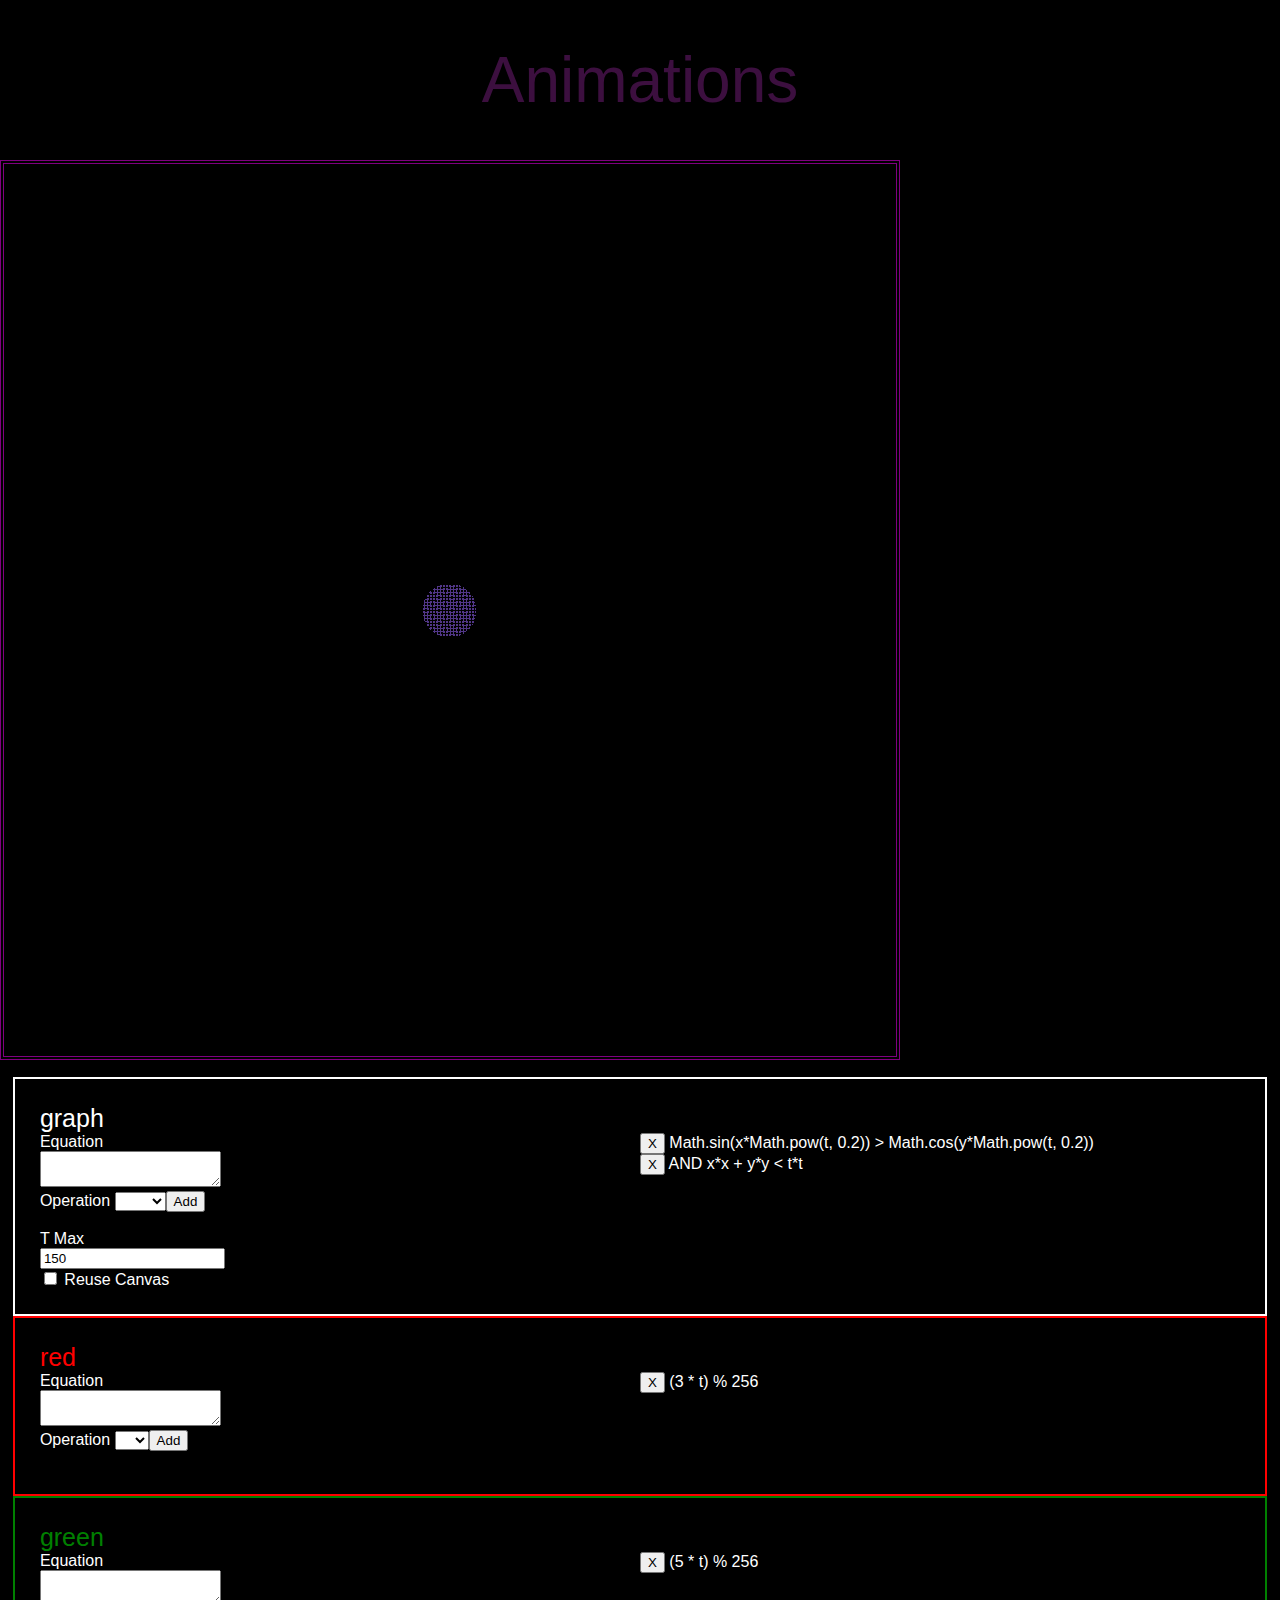
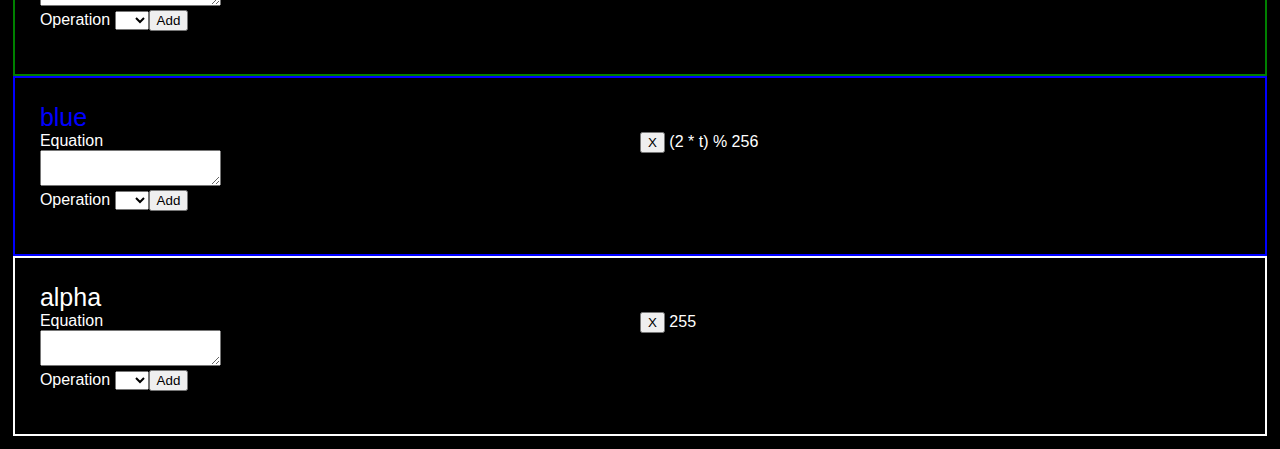
==== index.html @ ba138f86 "transitioned completely to functional components AND added TMax input and Reuse Canvas toggle AND ad" ====
<!doctype html><html lang="en"><head><meta charset="utf-8"/><link rel="icon" href="/favicon.ico"/><meta name="viewport" content="width=device-width,initial-scale=1"/><meta name="theme-color" content="#000000"/><meta name="description" content="Web site created using create-react-app"/><link rel="apple-touch-icon" href="/logo192.png"/><link rel="manifest" href="/manifest.json"/><title>Animations</title><link href="/static/css/main.56f07af2.chunk.css" rel="stylesheet"></head><body><noscript>You need to enable JavaScript to run this app.</noscript><div id="root"></div><script>!function(e){function t(t){for(var n,i,a=t[0],l=t[1],f=t[2],c=0,s=[];c<a.length;c++)i=a[c],Object.prototype.hasOwnProperty.call(o,i)&&o[i]&&s.push(o[i][0]),o[i]=0;for(n in l)Object.prototype.hasOwnProperty.call(l,n)&&(e[n]=l[n]);for(p&&p(t);s.length;)s.shift()();return u.push.apply(u,f||[]),r()}function r(){for(var e,t=0;t<u.length;t++){for(var r=u[t],n=!0,a=1;a<r.length;a++){var l=r[a];0!==o[l]&&(n=!1)}n&&(u.splice(t--,1),e=i(i.s=r[0]))}return e}var n={},o={1:0},u=[];function i(t){if(n[t])return n[t].exports;var r=n[t]={i:t,l:!1,exports:{}};return e[t].call(r.exports,r,r.exports,i),r.l=!0,r.exports}i.m=e,i.c=n,i.d=function(e,t,r){i.o(e,t)||Object.defineProperty(e,t,{enumerable:!0,get:r})},i.r=function(e){"undefined"!=typeof Symbol&&Symbol.toStringTag&&Object.defineProperty(e,Symbol.toStringTag,{value:"Module"}),Object.defineProperty(e,"__esModule",{value:!0})},i.t=function(e,t){if(1&t&&(e=i(e)),8&t)return e;if(4&t&&"object"==typeof e&&e&&e.__esModule)return e;var r=Object.create(null);if(i.r(r),Object.defineProperty(r,"default",{enumerable:!0,value:e}),2&t&&"string"!=typeof e)for(var n in e)i.d(r,n,function(t){return e[t]}.bind(null,n));return r},i.n=function(e){var t=e&&e.__esModule?function(){return e.default}:function(){return e};return i.d(t,"a",t),t},i.o=function(e,t){return Object.prototype.hasOwnProperty.call(e,t)},i.p="/";var a=this.webpackJsonpanimations=this.webpackJsonpanimations||[],l=a.push.bind(a);a.push=t,a=a.slice();for(var f=0;f<a.length;f++)t(a[f]);var p=l;r()}([])</script><script src="/static/js/2.12fd981f.chunk.js"></script><script src="/static/js/main.2b0c083c.chunk.js"></script></body></html>
---- static/css/main.56f07af2.chunk.css ----
body{background-color:#000;color:#fff;margin:0;font-family:-apple-system,BlinkMacSystemFont,"Segoe UI","Roboto","Oxygen","Ubuntu","Cantarell","Fira Sans","Droid Sans","Helvetica Neue",sans-serif;-webkit-font-smoothing:antialiased;-moz-osx-font-smoothing:grayscale}code{font-family:source-code-pro,Menlo,Monaco,Consolas,"Courier New",monospace}.animation{border:4px double purple}.form{padding:1%}.column{float:left;width:50%}.row:after{content:"";display:table;clear:both}.graph-title{font-size:25px}.graph{border:2px solid #fff;padding:2%}.red-title{font-size:25px;color:red}.red{border:2px solid red;padding:2%}.green-title{font-size:25px;color:green}.green{border:2px solid green;padding:2%}.blue-title{font-size:25px;color:#00f}.blue{border:2px solid #00f;padding:2%}.alpha-title{font-size:25px}.alpha{border:2px solid #fff;padding:2%}.error-message{color:rgba(255,0,0,.6274509803921569);font-size:10px}.title{text-align:center;color:rgba(200,50,210,.3);font-size:400%;font-weight:250}
/*# sourceMappingURL=main.56f07af2.chunk.css.map */
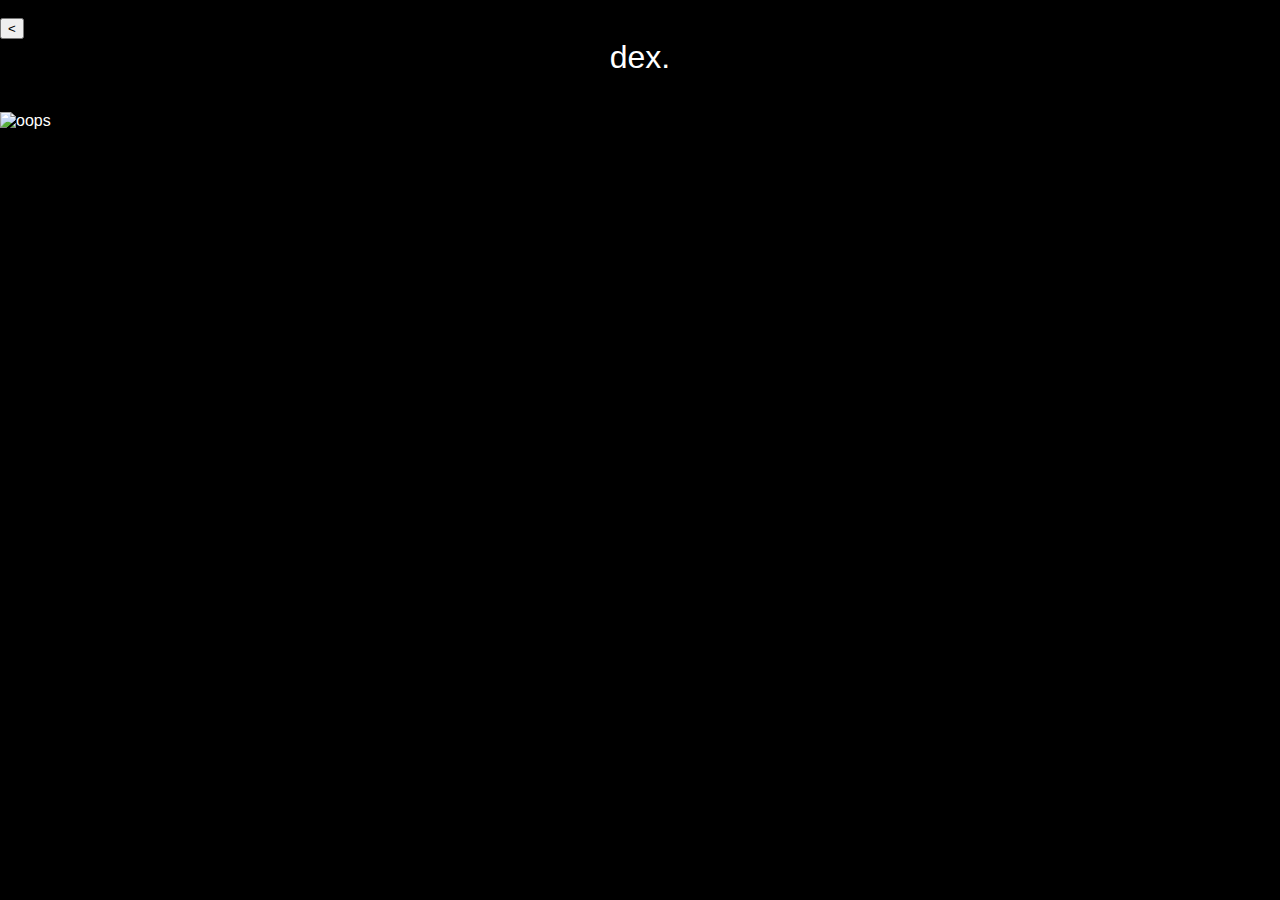
==== commit c71e0b8a: "integrated paintingsrepository with animations, there are not yet painting animations. The next upda" ====
--- a/index.html
+++ b/index.html
@@ -1 +1 @@
-<!doctype html><html lang="en"><head><meta charset="utf-8"/><link rel="icon" href="/favicon.ico"/><meta name="viewport" content="width=device-width,initial-scale=1"/><meta name="theme-color" content="#000000"/><meta name="description" content="Web site created using create-react-app"/><link rel="apple-touch-icon" href="/logo192.png"/><link rel="manifest" href="/manifest.json"/><title>Animations</title><link href="/static/css/main.56f07af2.chunk.css" rel="stylesheet"></head><body><noscript>You need to enable JavaScript to run this app.</noscript><div id="root"></div><script>!function(e){function t(t){for(var n,i,a=t[0],l=t[1],f=t[2],c=0,s=[];c<a.length;c++)i=a[c],Object.prototype.hasOwnProperty.call(o,i)&&o[i]&&s.push(o[i][0]),o[i]=0;for(n in l)Object.prototype.hasOwnProperty.call(l,n)&&(e[n]=l[n]);for(p&&p(t);s.length;)s.shift()();return u.push.apply(u,f||[]),r()}function r(){for(var e,t=0;t<u.length;t++){for(var r=u[t],n=!0,a=1;a<r.length;a++){var l=r[a];0!==o[l]&&(n=!1)}n&&(u.splice(t--,1),e=i(i.s=r[0]))}return e}var n={},o={1:0},u=[];function i(t){if(n[t])return n[t].exports;var r=n[t]={i:t,l:!1,exports:{}};return e[t].call(r.exports,r,r.exports,i),r.l=!0,r.exports}i.m=e,i.c=n,i.d=function(e,t,r){i.o(e,t)||Object.defineProperty(e,t,{enumerable:!0,get:r})},i.r=function(e){"undefined"!=typeof Symbol&&Symbol.toStringTag&&Object.defineProperty(e,Symbol.toStringTag,{value:"Module"}),Object.defineProperty(e,"__esModule",{value:!0})},i.t=function(e,t){if(1&t&&(e=i(e)),8&t)return e;if(4&t&&"object"==typeof e&&e&&e.__esModule)return e;var r=Object.create(null);if(i.r(r),Object.defineProperty(r,"default",{enumerable:!0,value:e}),2&t&&"string"!=typeof e)for(var n in e)i.d(r,n,function(t){return e[t]}.bind(null,n));return r},i.n=function(e){var t=e&&e.__esModule?function(){return e.default}:function(){return e};return i.d(t,"a",t),t},i.o=function(e,t){return Object.prototype.hasOwnProperty.call(e,t)},i.p="/";var a=this.webpackJsonpanimations=this.webpackJsonpanimations||[],l=a.push.bind(a);a.push=t,a=a.slice();for(var f=0;f<a.length;f++)t(a[f]);var p=l;r()}([])</script><script src="/static/js/2.12fd981f.chunk.js"></script><script src="/static/js/main.2b0c083c.chunk.js"></script></body></html>+<!doctype html><html lang="en"><head><meta charset="utf-8"/><link rel="icon" href="/favicon/favicon8.ico"/><meta name="viewport" content="width=device-width,initial-scale=1"/><meta name="theme-color" content="#000000"/><meta name="description" content="Web site created using create-react-app"/><link rel="apple-touch-icon" href="/logo192.png"/><link rel="manifest" href="/manifest.json"/><title>React App</title><link href="/static/css/main.1224c22d.chunk.css" rel="stylesheet"></head><body><noscript>You need to enable JavaScript to run this app.</noscript><div id="root"></div><script>!function(e){function r(r){for(var n,u,a=r[0],c=r[1],l=r[2],p=0,f=[];p<a.length;p++)u=a[p],Object.prototype.hasOwnProperty.call(o,u)&&o[u]&&f.push(o[u][0]),o[u]=0;for(n in c)Object.prototype.hasOwnProperty.call(c,n)&&(e[n]=c[n]);for(s&&s(r);f.length;)f.shift()();return i.push.apply(i,l||[]),t()}function t(){for(var e,r=0;r<i.length;r++){for(var t=i[r],n=!0,a=1;a<t.length;a++){var c=t[a];0!==o[c]&&(n=!1)}n&&(i.splice(r--,1),e=u(u.s=t[0]))}return e}var n={},o={1:0},i=[];function u(r){if(n[r])return n[r].exports;var t=n[r]={i:r,l:!1,exports:{}};return e[r].call(t.exports,t,t.exports,u),t.l=!0,t.exports}u.e=function(e){var r=[],t=o[e];if(0!==t)if(t)r.push(t[2]);else{var n=new Promise((function(r,n){t=o[e]=[r,n]}));r.push(t[2]=n);var i,a=document.createElement("script");a.charset="utf-8",a.timeout=120,u.nc&&a.setAttribute("nonce",u.nc),a.src=function(e){return u.p+"static/js/"+({}[e]||e)+"."+{3:"0891cc75"}[e]+".chunk.js"}(e);var c=new Error;i=function(r){a.onerror=a.onload=null,clearTimeout(l);var t=o[e];if(0!==t){if(t){var n=r&&("load"===r.type?"missing":r.type),i=r&&r.target&&r.target.src;c.message="Loading chunk "+e+" failed.\n("+n+": "+i+")",c.name="ChunkLoadError",c.type=n,c.request=i,t[1](c)}o[e]=void 0}};var l=setTimeout((function(){i({type:"timeout",target:a})}),12e4);a.onerror=a.onload=i,document.head.appendChild(a)}return Promise.all(r)},u.m=e,u.c=n,u.d=function(e,r,t){u.o(e,r)||Object.defineProperty(e,r,{enumerable:!0,get:t})},u.r=function(e){"undefined"!=typeof Symbol&&Symbol.toStringTag&&Object.defineProperty(e,Symbol.toStringTag,{value:"Module"}),Object.defineProperty(e,"__esModule",{value:!0})},u.t=function(e,r){if(1&r&&(e=u(e)),8&r)return e;if(4&r&&"object"==typeof e&&e&&e.__esModule)return e;var t=Object.create(null);if(u.r(t),Object.defineProperty(t,"default",{enumerable:!0,value:e}),2&r&&"string"!=typeof e)for(var n in e)u.d(t,n,function(r){return e[r]}.bind(null,n));return t},u.n=function(e){var r=e&&e.__esModule?function(){return e.default}:function(){return e};return u.d(r,"a",r),r},u.o=function(e,r){return Object.prototype.hasOwnProperty.call(e,r)},u.p="/",u.oe=function(e){throw console.error(e),e};var a=this.webpackJsonppaintingsrepository=this.webpackJsonppaintingsrepository||[],c=a.push.bind(a);a.push=r,a=a.slice();for(var l=0;l<a.length;l++)r(a[l]);var s=c;t()}([])</script><script src="/static/js/2.7fa6c030.chunk.js"></script><script src="/static/js/main.e9d6bf97.chunk.js"></script></body></html>--- a/static/css/main.1224c22d.chunk.css
+++ b/static/css/main.1224c22d.chunk.css
@@ -0,0 +1,2 @@
+body{background-color:#000;color:#fff;margin:0;font-family:-apple-system,BlinkMacSystemFont,"Segoe UI","Roboto","Oxygen","Ubuntu","Cantarell","Fira Sans","Droid Sans","Helvetica Neue",sans-serif;-webkit-font-smoothing:antialiased;-moz-osx-font-smoothing:grayscale}code{font-family:source-code-pro,Menlo,Monaco,Consolas,"Courier New",monospace}.painting-title{text-align:center}.artist{font-size:100%}.artwork{font-size:200%}.photo-preview-container{margin-left:auto;margin-right:auto;width:80%}.photo-preview{width:100%;margin-bottom:10%}.animation{border:4px double purple}.form{padding:1%}.column{float:left;width:50%}.row:after{content:"";display:table;clear:both}.graph-title{font-size:25px}.graph{border:2px solid #fff;padding:2%}.red-title{font-size:25px;color:red}.red{border:2px solid red;padding:2%}.green-title{font-size:25px;color:green}.green{border:2px solid green;padding:2%}.blue-title{font-size:25px;color:#00f}.blue{border:2px solid #00f;padding:2%}.alpha-title{font-size:25px}.alpha{border:2px solid #fff;padding:2%}.error-message{color:rgba(255,0,0,.6274509803921569);font-size:10px}.animations-title,.title{text-align:center;font-size:400%;font-weight:250}.animations-title{color:rgba(200,50,210,.3)}
+/*# sourceMappingURL=main.1224c22d.chunk.css.map */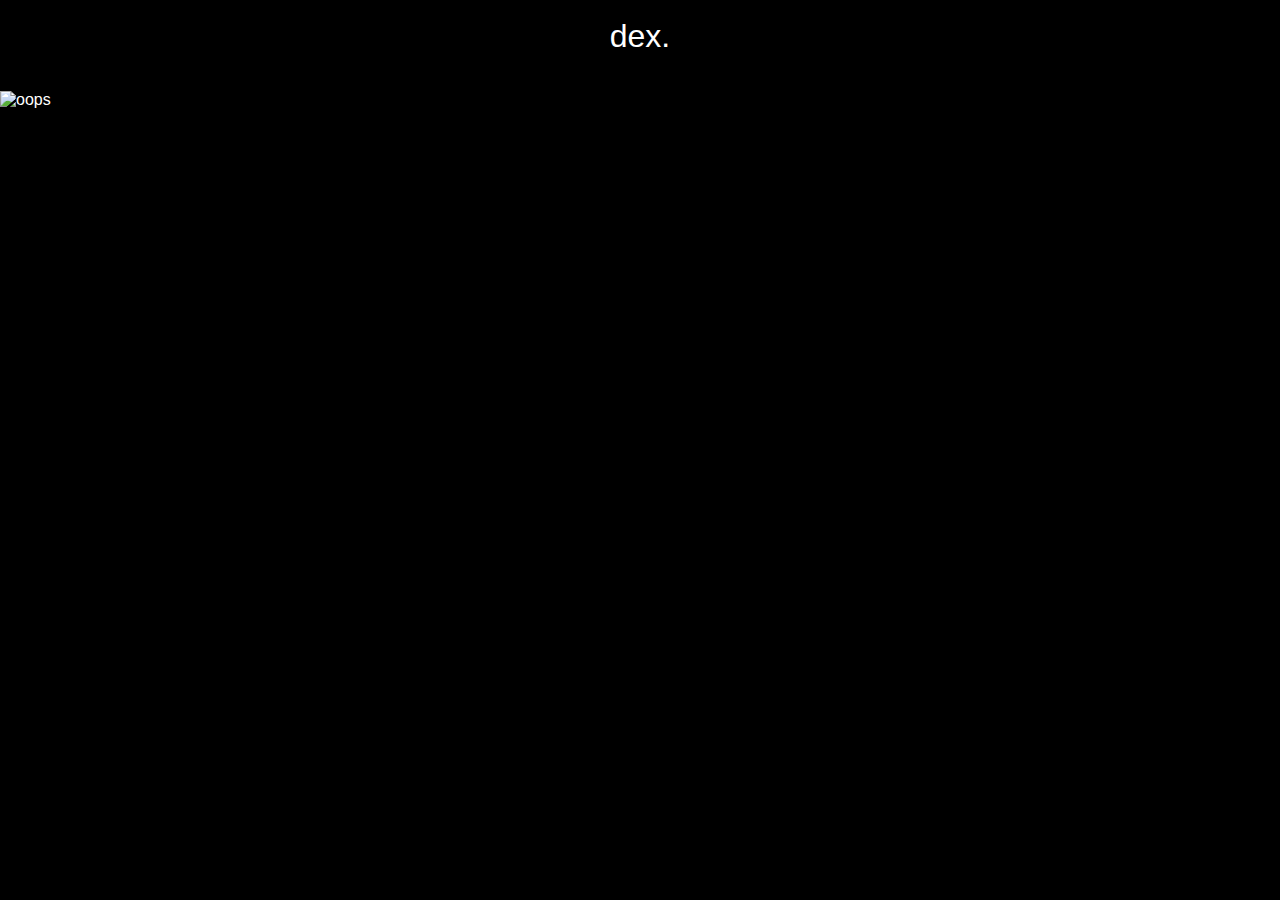
==== commit 97e964a6: "removed painting back button" ====
--- a/index.html
+++ b/index.html
@@ -1 +1 @@
-<!doctype html><html lang="en"><head><meta charset="utf-8"/><link rel="icon" href="/favicon/favicon8.ico"/><meta name="viewport" content="width=device-width,initial-scale=1"/><meta name="theme-color" content="#000000"/><meta name="description" content="Web site created using create-react-app"/><link rel="apple-touch-icon" href="/logo192.png"/><link rel="manifest" href="/manifest.json"/><title>React App</title><link href="/static/css/main.1224c22d.chunk.css" rel="stylesheet"></head><body><noscript>You need to enable JavaScript to run this app.</noscript><div id="root"></div><script>!function(e){function r(r){for(var n,u,a=r[0],c=r[1],l=r[2],p=0,f=[];p<a.length;p++)u=a[p],Object.prototype.hasOwnProperty.call(o,u)&&o[u]&&f.push(o[u][0]),o[u]=0;for(n in c)Object.prototype.hasOwnProperty.call(c,n)&&(e[n]=c[n]);for(s&&s(r);f.length;)f.shift()();return i.push.apply(i,l||[]),t()}function t(){for(var e,r=0;r<i.length;r++){for(var t=i[r],n=!0,a=1;a<t.length;a++){var c=t[a];0!==o[c]&&(n=!1)}n&&(i.splice(r--,1),e=u(u.s=t[0]))}return e}var n={},o={1:0},i=[];function u(r){if(n[r])return n[r].exports;var t=n[r]={i:r,l:!1,exports:{}};return e[r].call(t.exports,t,t.exports,u),t.l=!0,t.exports}u.e=function(e){var r=[],t=o[e];if(0!==t)if(t)r.push(t[2]);else{var n=new Promise((function(r,n){t=o[e]=[r,n]}));r.push(t[2]=n);var i,a=document.createElement("script");a.charset="utf-8",a.timeout=120,u.nc&&a.setAttribute("nonce",u.nc),a.src=function(e){return u.p+"static/js/"+({}[e]||e)+"."+{3:"0891cc75"}[e]+".chunk.js"}(e);var c=new Error;i=function(r){a.onerror=a.onload=null,clearTimeout(l);var t=o[e];if(0!==t){if(t){var n=r&&("load"===r.type?"missing":r.type),i=r&&r.target&&r.target.src;c.message="Loading chunk "+e+" failed.\n("+n+": "+i+")",c.name="ChunkLoadError",c.type=n,c.request=i,t[1](c)}o[e]=void 0}};var l=setTimeout((function(){i({type:"timeout",target:a})}),12e4);a.onerror=a.onload=i,document.head.appendChild(a)}return Promise.all(r)},u.m=e,u.c=n,u.d=function(e,r,t){u.o(e,r)||Object.defineProperty(e,r,{enumerable:!0,get:t})},u.r=function(e){"undefined"!=typeof Symbol&&Symbol.toStringTag&&Object.defineProperty(e,Symbol.toStringTag,{value:"Module"}),Object.defineProperty(e,"__esModule",{value:!0})},u.t=function(e,r){if(1&r&&(e=u(e)),8&r)return e;if(4&r&&"object"==typeof e&&e&&e.__esModule)return e;var t=Object.create(null);if(u.r(t),Object.defineProperty(t,"default",{enumerable:!0,value:e}),2&r&&"string"!=typeof e)for(var n in e)u.d(t,n,function(r){return e[r]}.bind(null,n));return t},u.n=function(e){var r=e&&e.__esModule?function(){return e.default}:function(){return e};return u.d(r,"a",r),r},u.o=function(e,r){return Object.prototype.hasOwnProperty.call(e,r)},u.p="/",u.oe=function(e){throw console.error(e),e};var a=this.webpackJsonppaintingsrepository=this.webpackJsonppaintingsrepository||[],c=a.push.bind(a);a.push=r,a=a.slice();for(var l=0;l<a.length;l++)r(a[l]);var s=c;t()}([])</script><script src="/static/js/2.7fa6c030.chunk.js"></script><script src="/static/js/main.e9d6bf97.chunk.js"></script></body></html>+<!doctype html><html lang="en"><head><meta charset="utf-8"/><link rel="icon" href="/favicon/favicon8.ico"/><meta name="viewport" content="width=device-width,initial-scale=1"/><meta name="theme-color" content="#000000"/><meta name="description" content="Web site created using create-react-app"/><link rel="apple-touch-icon" href="/logo192.png"/><link rel="manifest" href="/manifest.json"/><title>React App</title><link href="/static/css/main.1224c22d.chunk.css" rel="stylesheet"></head><body><noscript>You need to enable JavaScript to run this app.</noscript><div id="root"></div><script>!function(e){function r(r){for(var n,u,a=r[0],c=r[1],l=r[2],f=0,p=[];f<a.length;f++)u=a[f],Object.prototype.hasOwnProperty.call(o,u)&&o[u]&&p.push(o[u][0]),o[u]=0;for(n in c)Object.prototype.hasOwnProperty.call(c,n)&&(e[n]=c[n]);for(s&&s(r);p.length;)p.shift()();return i.push.apply(i,l||[]),t()}function t(){for(var e,r=0;r<i.length;r++){for(var t=i[r],n=!0,a=1;a<t.length;a++){var c=t[a];0!==o[c]&&(n=!1)}n&&(i.splice(r--,1),e=u(u.s=t[0]))}return e}var n={},o={1:0},i=[];function u(r){if(n[r])return n[r].exports;var t=n[r]={i:r,l:!1,exports:{}};return e[r].call(t.exports,t,t.exports,u),t.l=!0,t.exports}u.e=function(e){var r=[],t=o[e];if(0!==t)if(t)r.push(t[2]);else{var n=new Promise((function(r,n){t=o[e]=[r,n]}));r.push(t[2]=n);var i,a=document.createElement("script");a.charset="utf-8",a.timeout=120,u.nc&&a.setAttribute("nonce",u.nc),a.src=function(e){return u.p+"static/js/"+({}[e]||e)+"."+{3:"2b6dac3f"}[e]+".chunk.js"}(e);var c=new Error;i=function(r){a.onerror=a.onload=null,clearTimeout(l);var t=o[e];if(0!==t){if(t){var n=r&&("load"===r.type?"missing":r.type),i=r&&r.target&&r.target.src;c.message="Loading chunk "+e+" failed.\n("+n+": "+i+")",c.name="ChunkLoadError",c.type=n,c.request=i,t[1](c)}o[e]=void 0}};var l=setTimeout((function(){i({type:"timeout",target:a})}),12e4);a.onerror=a.onload=i,document.head.appendChild(a)}return Promise.all(r)},u.m=e,u.c=n,u.d=function(e,r,t){u.o(e,r)||Object.defineProperty(e,r,{enumerable:!0,get:t})},u.r=function(e){"undefined"!=typeof Symbol&&Symbol.toStringTag&&Object.defineProperty(e,Symbol.toStringTag,{value:"Module"}),Object.defineProperty(e,"__esModule",{value:!0})},u.t=function(e,r){if(1&r&&(e=u(e)),8&r)return e;if(4&r&&"object"==typeof e&&e&&e.__esModule)return e;var t=Object.create(null);if(u.r(t),Object.defineProperty(t,"default",{enumerable:!0,value:e}),2&r&&"string"!=typeof e)for(var n in e)u.d(t,n,function(r){return e[r]}.bind(null,n));return t},u.n=function(e){var r=e&&e.__esModule?function(){return e.default}:function(){return e};return u.d(r,"a",r),r},u.o=function(e,r){return Object.prototype.hasOwnProperty.call(e,r)},u.p="/",u.oe=function(e){throw console.error(e),e};var a=this.webpackJsonppaintingsrepository=this.webpackJsonppaintingsrepository||[],c=a.push.bind(a);a.push=r,a=a.slice();for(var l=0;l<a.length;l++)r(a[l]);var s=c;t()}([])</script><script src="/static/js/2.72404621.chunk.js"></script><script src="/static/js/main.b43d85a4.chunk.js"></script></body></html>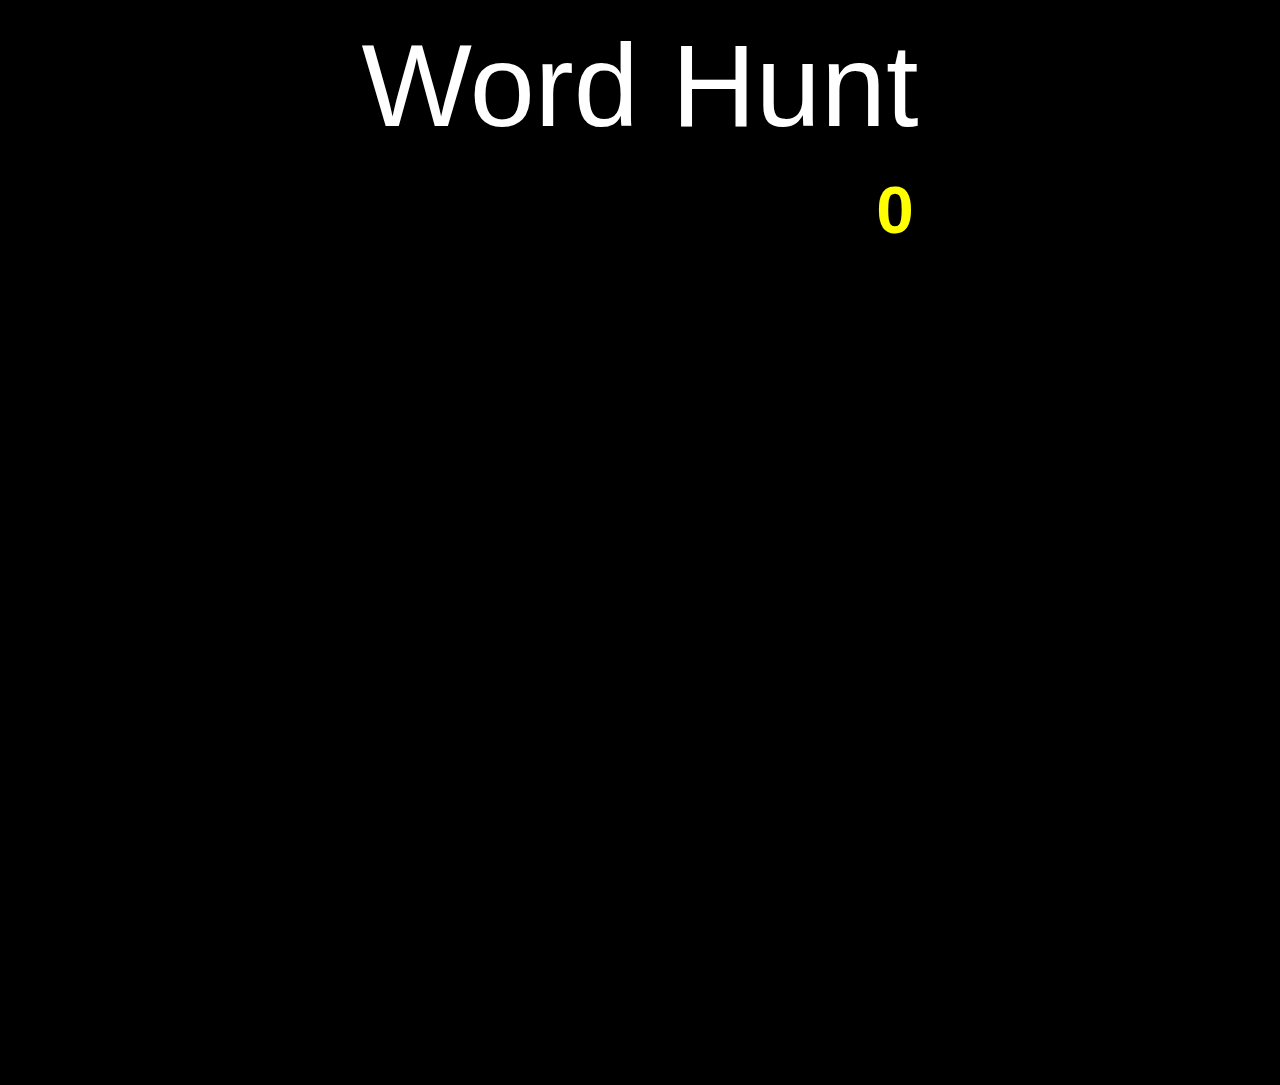
==== commit 3c63126b: "lines are now perfectly synced" ====
--- a/index.html
+++ b/index.html
@@ -1 +1,25 @@
-<!doctype html><html lang="en"><head><meta charset="utf-8"/><link rel="icon" href="/favicon/favicon8.ico"/><meta name="viewport" content="width=device-width,initial-scale=1"/><meta name="theme-color" content="#000000"/><meta name="description" content="Web site created using create-react-app"/><link rel="apple-touch-icon" href="/logo192.png"/><link rel="manifest" href="/manifest.json"/><title>React App</title><link href="/static/css/main.1224c22d.chunk.css" rel="stylesheet"></head><body><noscript>You need to enable JavaScript to run this app.</noscript><div id="root"></div><script>!function(e){function r(r){for(var n,u,a=r[0],c=r[1],l=r[2],f=0,p=[];f<a.length;f++)u=a[f],Object.prototype.hasOwnProperty.call(o,u)&&o[u]&&p.push(o[u][0]),o[u]=0;for(n in c)Object.prototype.hasOwnProperty.call(c,n)&&(e[n]=c[n]);for(s&&s(r);p.length;)p.shift()();return i.push.apply(i,l||[]),t()}function t(){for(var e,r=0;r<i.length;r++){for(var t=i[r],n=!0,a=1;a<t.length;a++){var c=t[a];0!==o[c]&&(n=!1)}n&&(i.splice(r--,1),e=u(u.s=t[0]))}return e}var n={},o={1:0},i=[];function u(r){if(n[r])return n[r].exports;var t=n[r]={i:r,l:!1,exports:{}};return e[r].call(t.exports,t,t.exports,u),t.l=!0,t.exports}u.e=function(e){var r=[],t=o[e];if(0!==t)if(t)r.push(t[2]);else{var n=new Promise((function(r,n){t=o[e]=[r,n]}));r.push(t[2]=n);var i,a=document.createElement("script");a.charset="utf-8",a.timeout=120,u.nc&&a.setAttribute("nonce",u.nc),a.src=function(e){return u.p+"static/js/"+({}[e]||e)+"."+{3:"2b6dac3f"}[e]+".chunk.js"}(e);var c=new Error;i=function(r){a.onerror=a.onload=null,clearTimeout(l);var t=o[e];if(0!==t){if(t){var n=r&&("load"===r.type?"missing":r.type),i=r&&r.target&&r.target.src;c.message="Loading chunk "+e+" failed.\n("+n+": "+i+")",c.name="ChunkLoadError",c.type=n,c.request=i,t[1](c)}o[e]=void 0}};var l=setTimeout((function(){i({type:"timeout",target:a})}),12e4);a.onerror=a.onload=i,document.head.appendChild(a)}return Promise.all(r)},u.m=e,u.c=n,u.d=function(e,r,t){u.o(e,r)||Object.defineProperty(e,r,{enumerable:!0,get:t})},u.r=function(e){"undefined"!=typeof Symbol&&Symbol.toStringTag&&Object.defineProperty(e,Symbol.toStringTag,{value:"Module"}),Object.defineProperty(e,"__esModule",{value:!0})},u.t=function(e,r){if(1&r&&(e=u(e)),8&r)return e;if(4&r&&"object"==typeof e&&e&&e.__esModule)return e;var t=Object.create(null);if(u.r(t),Object.defineProperty(t,"default",{enumerable:!0,value:e}),2&r&&"string"!=typeof e)for(var n in e)u.d(t,n,function(r){return e[r]}.bind(null,n));return t},u.n=function(e){var r=e&&e.__esModule?function(){return e.default}:function(){return e};return u.d(r,"a",r),r},u.o=function(e,r){return Object.prototype.hasOwnProperty.call(e,r)},u.p="/",u.oe=function(e){throw console.error(e),e};var a=this.webpackJsonppaintingsrepository=this.webpackJsonppaintingsrepository||[],c=a.push.bind(a);a.push=r,a=a.slice();for(var l=0;l<a.length;l++)r(a[l]);var s=c;t()}([])</script><script src="/static/js/2.72404621.chunk.js"></script><script src="/static/js/main.b43d85a4.chunk.js"></script></body></html>+<!DOCTYPE html>
+<html lang="en">
+
+<head>
+    <meta charset="UTF-8" />
+    <meta name="viewport" content="width=device-width, initial-scale=1.0" />
+    <link rel="icon" href="./assets/favicon.ico" />
+    <link rel="apple-touch-icon" href="./assets/logo192.png" />
+    <link rel="stylesheet" type="text/css" href="./style.css" />
+    <script src="./js/main.js" defer type="module"></script>
+    <title>Word Hunt</title>
+</head>
+
+<body>
+    <svg id="svg"></svg>
+    <div id="title">Word Hunt</div>
+    <div id="info-game">
+        <div id="word-current"></div>
+        <div id="score">0</div>
+    </div>
+    <div id="grid"></div>
+    <div id="words-found"></div>
+</body>
+
+</html>--- a/style.css
+++ b/style.css
@@ -0,0 +1,103 @@
+body {
+    display: flex;
+    flex-direction: column;
+    align-items: center;
+    background-color: black;
+    color: white;
+    margin: 0;
+    font-family: -apple-system, BlinkMacSystemFont, "Segoe UI", Roboto, Oxygen, Ubuntu, Cantarell, "Open Sans", "Helvetica Neue", sans-serif;
+    -webkit-touch-callout: none;
+    -webkit-user-select: none;
+    -khtml-user-select: none;
+    -moz-user-select: none;
+    -ms-user-select: none;
+    user-select: none;
+}
+
+#svg {
+    position: absolute;
+    z-index: 1;
+}
+
+#title {
+    font-size: 13vmin;
+    font-weight: 200;
+    margin: 2vmin;
+}
+
+#info-game {
+    display: flex;
+    flex-flow: row wrap;
+    width: 85vmin;
+}
+
+#word-current {
+    flex: 2;
+    font-size: 6vmin;
+    font-weight: 350;
+    text-align: center;
+}
+
+#score {
+    flex: 1;
+    font-size: 7.5vmin;
+    font-weight: 600;
+    text-align: center;
+    color: yellow;
+}
+
+#grid {
+    touch-action: none;
+    margin: 2vmin;
+    width: 85vmin;
+    height: 85vmin;
+    display: grid;
+    grid-template-rows: repeat(4, 1fr);
+    grid-template-columns: repeat(4, 1fr);
+}
+
+.cell {
+    position: relative;
+    margin: 0.5vmin;
+    display: flex;
+    justify-content: center;
+    align-items: center;
+}
+
+.cell-letter {
+    position: absolute;
+    box-sizing: border-box;
+    border: 0.5vmin solid white;
+    border-radius: 25%;
+    width: 100%;
+    height: 100%;
+    display: table;
+}
+
+.cell-letter-text {
+    display: table-cell;
+    vertical-align: middle;
+    text-align: center;
+    font-size: 13.5vmin;
+    font-weight: 250;
+}
+
+.cell-touch {
+    position: absolute;
+    z-index: 2;
+    width: 90%;
+    height: 90%;
+    border-radius: 40%;
+}
+
+#words-found {
+    margin: 2vmin;
+    display: flex;
+    flex-direction: column;
+    width: 80vmin;
+}
+
+.word-found {
+    font-weight: 300;
+    font-size: 6vmin;
+}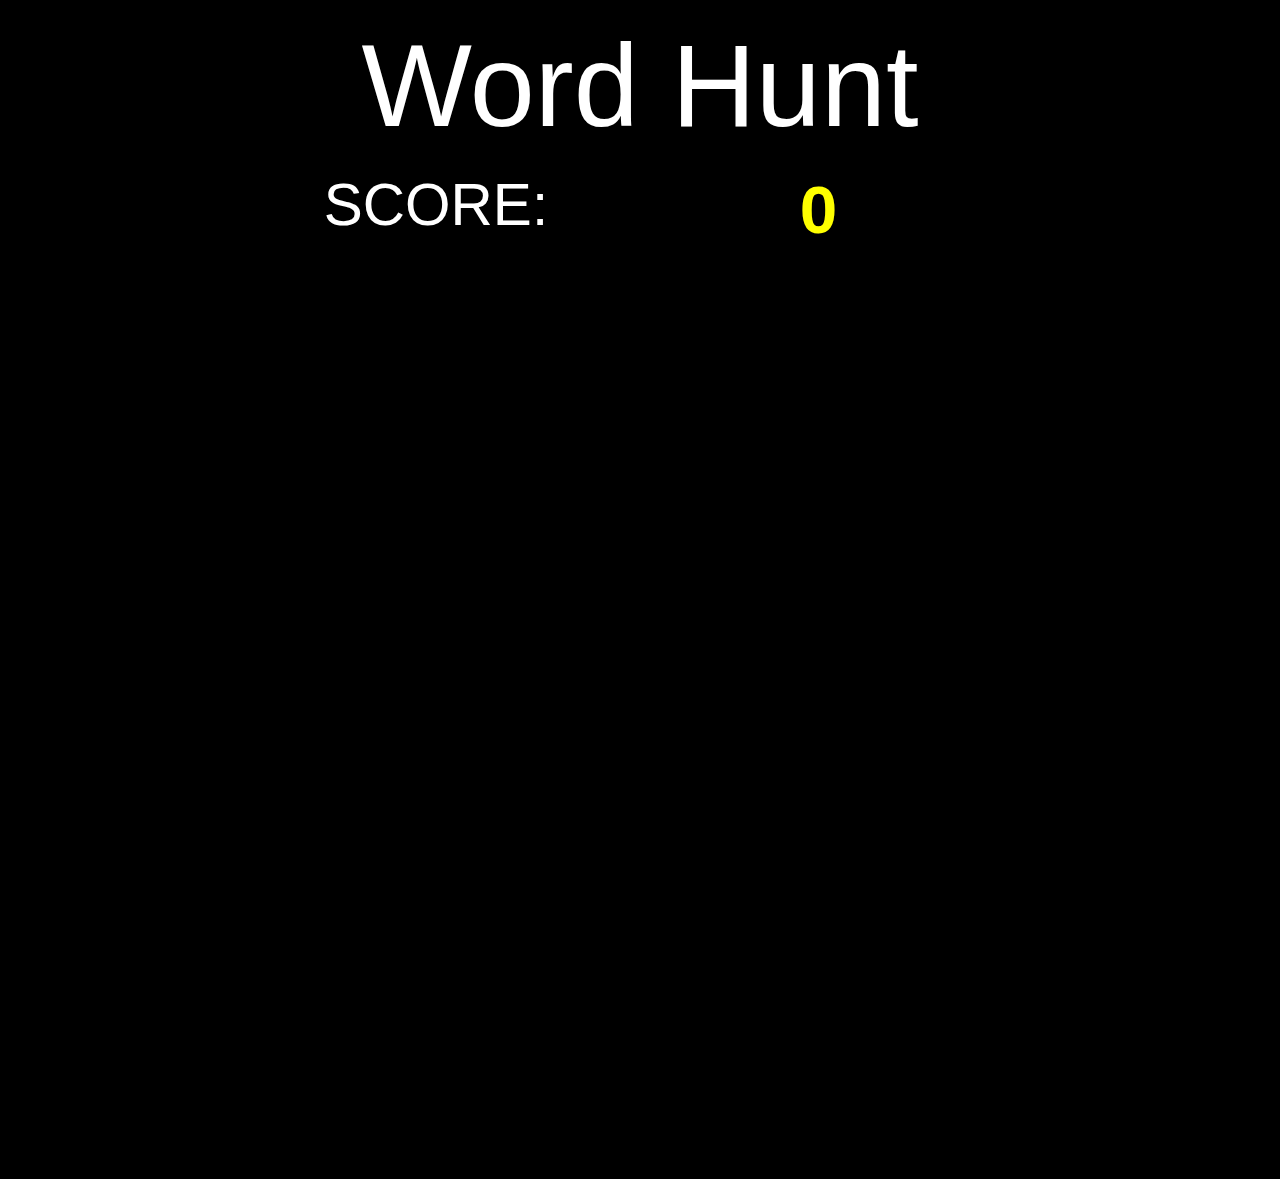
==== commit 396ba714: "current word has color and a points value / score has an animation" ====
--- a/index.html
+++ b/index.html
@@ -14,10 +14,11 @@
 <body>
     <svg id="svg"></svg>
     <div id="title">Word Hunt</div>
-    <div id="info-game">
-        <div id="word-current"></div>
-        <div id="score">0</div>
+    <div id="score-info">
+        <div id="score">SCORE:</div>
+        <div id="score-value">0</div>
     </div>
+    <div id="word-current"><br /></div>
     <div id="grid"></div>
     <div id="words-found"></div>
 </body>
--- a/style.css
+++ b/style.css
@@ -16,30 +16,46 @@
 
 #svg {
     position: absolute;
+    opacity: 35%;
+    width: 100%;
+    height: 100%;
+    fill: red;
+    stroke: red;
     z-index: 1;
 }
 
 #title {
     font-size: 13vmin;
     font-weight: 200;
-    margin: 2vmin;
+    margin-top: 2vmin;
 }
 
-#info-game {
+#score-info {
     display: flex;
     flex-flow: row wrap;
     width: 85vmin;
+    margin-top: 2vmin;
 }
 
 #word-current {
-    flex: 2;
+    padding-left: 2vmin;
+    padding-right: 2vmin;
+    border-radius: 2vmin;
+    margin-top: 2vmin;
     font-size: 6vmin;
     font-weight: 350;
     text-align: center;
 }
 
 #score {
-    flex: 1;
+    flex: 7;
+    font-size: 6.5vmin;
+    font-weight: 450;
+    text-align: center;
+}
+
+#score-value {
+    flex: 8;
     font-size: 7.5vmin;
     font-weight: 600;
     text-align: center;
@@ -48,12 +64,15 @@
 
 #grid {
     touch-action: none;
-    margin: 2vmin;
+    margin-top: 2vmin;
     width: 85vmin;
     height: 85vmin;
     display: grid;
     grid-template-rows: repeat(4, 1fr);
     grid-template-columns: repeat(4, 1fr);
+    padding-left: 7.5vmin;
+    padding-right: 7.5vmin;
+    padding-bottom: 7.5vmin;
 }
 
 .cell {
@@ -67,7 +86,7 @@
 .cell-letter {
     position: absolute;
     box-sizing: border-box;
-    border: 0.5vmin solid white;
+    border: 0.65vmin solid white;
     border-radius: 25%;
     width: 100%;
     height: 100%;
@@ -90,8 +109,10 @@
     border-radius: 40%;
 }
 
+
+/* create scrolling rows of words organized by size in alphabetical order */
+
 #words-found {
-    margin: 2vmin;
     display: flex;
     flex-direction: column;
     width: 80vmin;
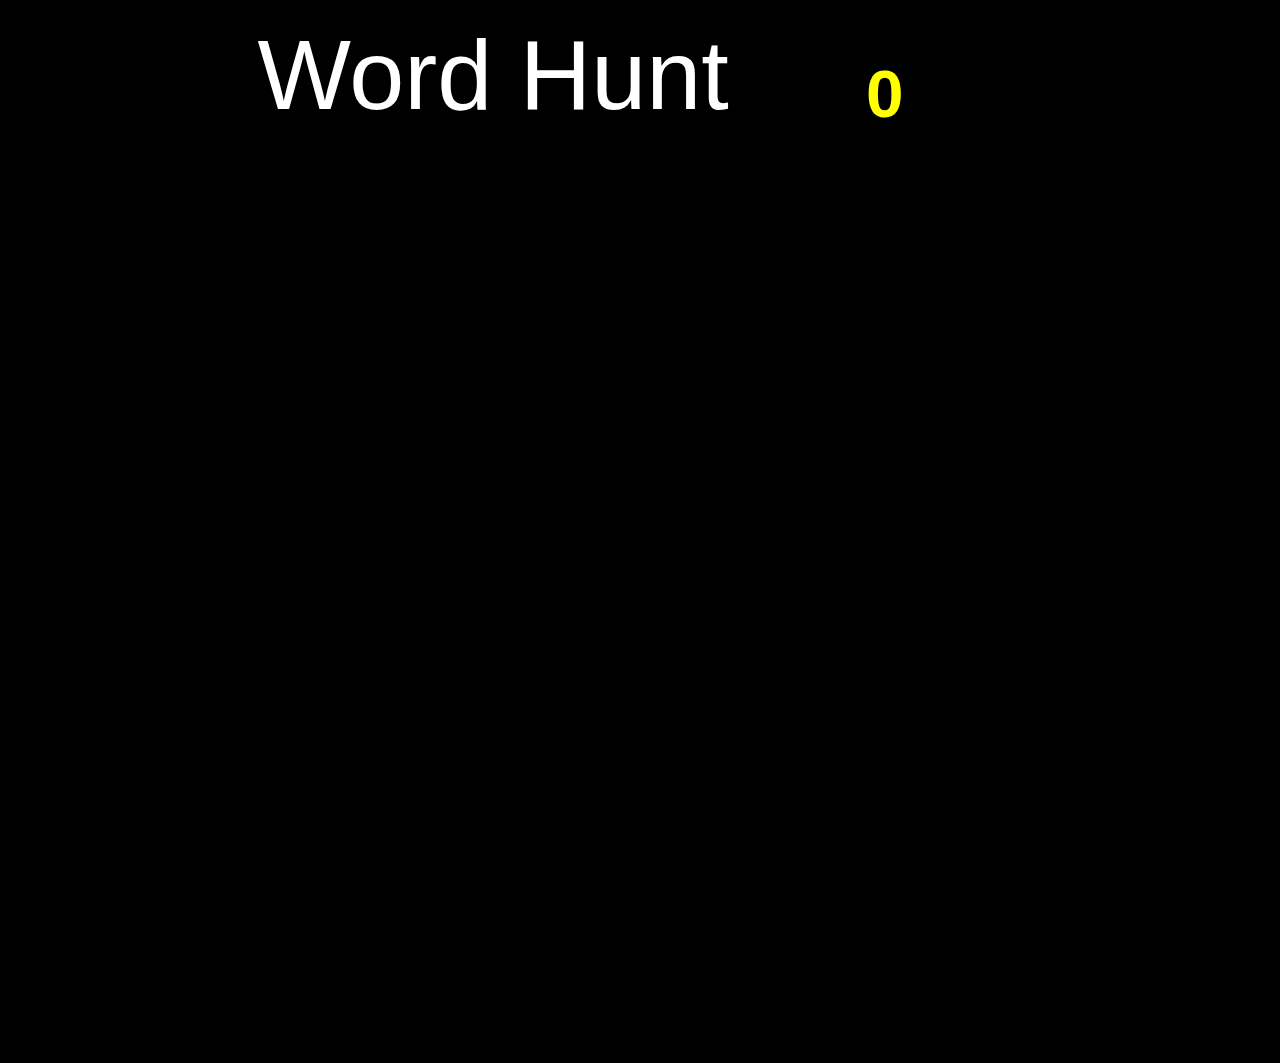
==== commit 7d7e17e4: "look! a game number!" ====
--- a/index.html
+++ b/index.html
@@ -13,10 +13,10 @@
 
 <body>
     <svg id="svg"></svg>
-    <div id="title">Word Hunt</div>
-    <div id="score-info">
-        <div id="score">SCORE:</div>
-        <div id="score-value">0</div>
+    <div id="game-info">
+        <div id="title">Word Hunt</div>
+        <div id="game-number"></div>
+        <div id="score">0</div>
     </div>
     <div id="word-current"><br /></div>
     <div id="grid"></div>
--- a/style.css
+++ b/style.css
@@ -16,7 +16,7 @@
 
 #svg {
     position: absolute;
-    opacity: 35%;
+    opacity: 40%;
     width: 100%;
     height: 100%;
     fill: red;
@@ -24,17 +24,31 @@
     z-index: 1;
 }
 
-#title {
-    font-size: 13vmin;
-    font-weight: 200;
+#game-info {
+    display: flex;
+    align-items: flex-end;
+    justify-content: center;
+    width: 85vmin;
     margin-top: 2vmin;
 }
 
-#score-info {
-    display: flex;
-    flex-flow: row wrap;
-    width: 85vmin;
-    margin-top: 2vmin;
+#title {
+    font-size: 11vmin;
+    font-weight: 200;
+}
+
+#game-number {
+    margin-left: 2vmin;
+    font-size: 3vmin;
+    font-weight: 400;
+}
+
+#score {
+    flex: 8;
+    font-size: 7.5vmin;
+    font-weight: 600;
+    text-align: center;
+    color: yellow;
 }
 
 #word-current {
@@ -43,23 +57,8 @@
     border-radius: 2vmin;
     margin-top: 2vmin;
     font-size: 6vmin;
-    font-weight: 350;
+    font-weight: 400;
     text-align: center;
-}
-
-#score {
-    flex: 7;
-    font-size: 6.5vmin;
-    font-weight: 450;
-    text-align: center;
-}
-
-#score-value {
-    flex: 8;
-    font-size: 7.5vmin;
-    font-weight: 600;
-    text-align: center;
-    color: yellow;
 }
 
 #grid {
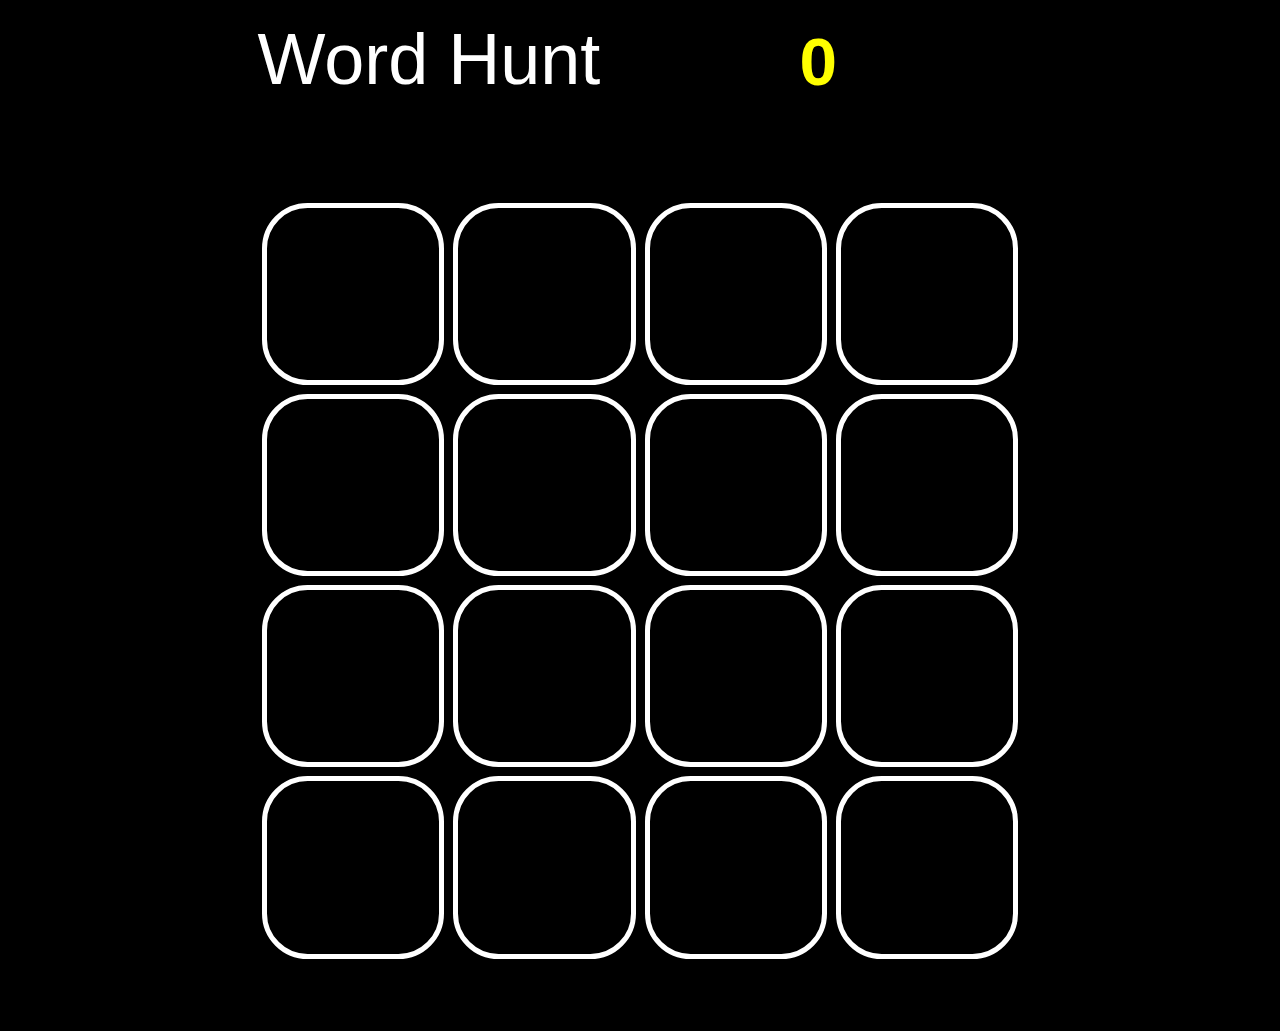
==== commit 2bd895b1: "can change game number, is still initially randomly generated" ====
--- a/index.html
+++ b/index.html
@@ -3,7 +3,7 @@
 
 <head>
     <meta charset="UTF-8" />
-    <meta name="viewport" content="width=device-width, initial-scale=1.0" />
+    <meta name="viewport" content="width=device-width, initial-scale=1.0, user-scalable=no" />
     <link rel="icon" href="./assets/favicon.ico" />
     <link rel="apple-touch-icon" href="./assets/logo192.png" />
     <link rel="stylesheet" type="text/css" href="./style.css" />
@@ -15,7 +15,12 @@
     <svg id="svg"></svg>
     <div id="game-info">
         <div id="title">Word Hunt</div>
-        <div id="game-number"></div>
+        <div id="game-number-container">
+            <div id="game-number"></div>
+            <input id="game-number-input" type="number" inputmode="numeric" />
+            <img id="game-number-input-btn" src="./assets/btns/checkmark.png" alt="oops" />
+            <div id="invalid-message">invalid</div>
+        </div>
         <div id="score">0</div>
     </div>
     <div id="word-current"><br /></div>
--- a/style.css
+++ b/style.css
@@ -27,24 +27,56 @@
 #game-info {
     display: flex;
     align-items: flex-end;
-    justify-content: center;
     width: 85vmin;
     margin-top: 2vmin;
 }
 
 #title {
-    font-size: 11vmin;
-    font-weight: 200;
+    font-size: 8vmin;
+    font-weight: 250;
+}
+
+#game-number-container {
+    display: flex;
+    align-items: center;
+    z-index: 4;
 }
 
 #game-number {
+    margin-left: 1.5vmin;
+    font-size: 3vmin;
+    font-weight: 500;
+}
+
+#game-number-input {
+    display: none;
+    margin-left: 3vmin;
+    border: solid 0.5vmin white;
+    background-color: black;
+    color: white;
+    width: 16vmin;
+    height: 6vmin;
+    border-radius: 2vmin;
+    font-size: 4vmin;
+    font-weight: 500;
+}
+
+#game-number-input-btn {
+    display: none;
+    margin-left: 2.5vmin;
+    height: 7vmin;
+}
+
+#invalid-message {
+    display: none;
+    align-self: flex-end;
+    color: red;
     margin-left: 2vmin;
-    font-size: 3vmin;
-    font-weight: 400;
+    font-size: 3.25vmin;
 }
 
 #score {
-    flex: 8;
+    flex: 1;
     font-size: 7.5vmin;
     font-weight: 600;
     text-align: center;
@@ -89,13 +121,12 @@
     border-radius: 25%;
     width: 100%;
     height: 100%;
-    display: table;
+    display: flex;
+    align-items: center;
+    justify-content: center;
 }
 
 .cell-letter-text {
-    display: table-cell;
-    vertical-align: middle;
-    text-align: center;
     font-size: 13.5vmin;
     font-weight: 250;
 }
